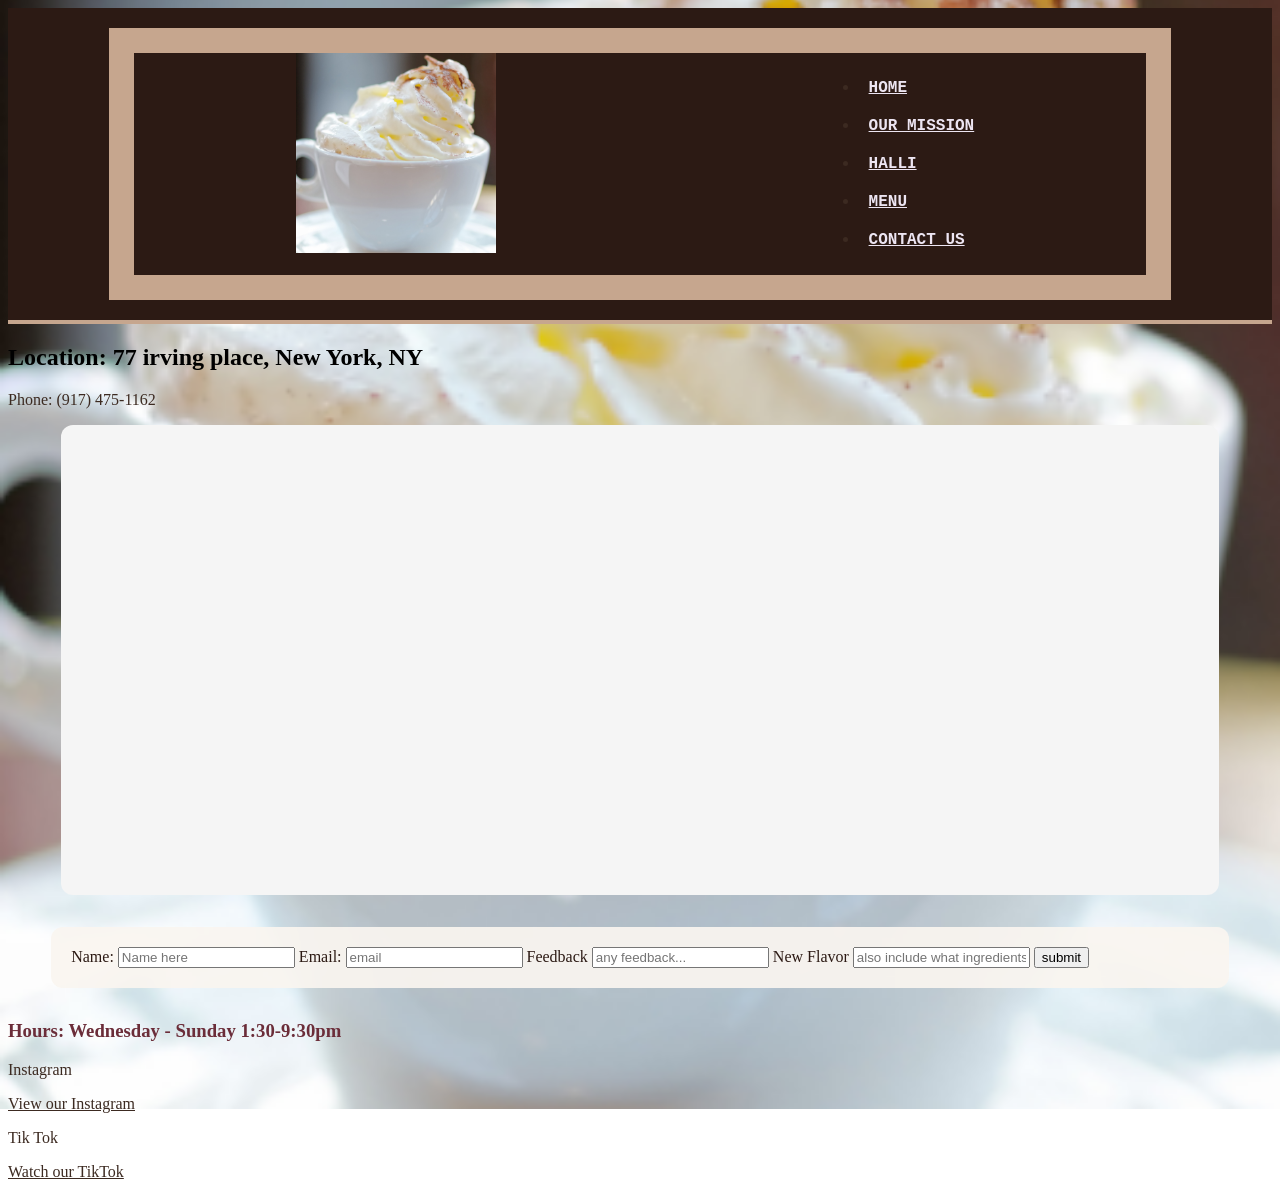
==== contact.html @ 7cd8ec9f "adding files for each page" ====
<!DOCTYPE html>
<html>
<head>

<title> Cafe Panna </title>
<meta charset="UTF-8"/>
<meta name="viewport" content="width=device-width, initial-scale=1.0"> 
<link rel="icon" type="image/png" href="images/CafePannaImage.png">

<link rel="stylesheet" href="CafePannaStyles.css"> 
</head>

<body>
<nav class="navbar">
    <div class="navbar-links">
        <img src="images/CafePannaImage.png" alt="Logo" style="height:200px; width:200px"> 
        <ul>
            <li><a href="index.html">HOME </a></li>
            <li><a href="mission.html">OUR MISSION </a></li>
            <li><a href="specials.html"> HALLI </a></li>
            <li><a href="menu.html"> MENU </a></li>
            <li><a href="contact.html"> CONTACT US </a></li>
        
        </ul>  
    </div>  
</nav> 

<div class="CONTACTUS" id="contact">
    <h2>Location: 77 irving place, New York, NY</h2>
    <p> Phone: (917) 475-1162 </p>

    <iframe 
        src="https://www.google.com/maps/embed?pb=!1m18!1m12!1m3!1d3022.956627581165!2d-73.9897455241416!3d40.73549213583802!2m3!1f0!2f0!3f0!3m2!1i1024!2i768!4f13.1!3m3!1m2!1s0x89c259648946766d%3A0x66f6f709d0f419d2!2sCaff%C3%A8%20Panna!5e0!3m2!1sen!2sus!4v1709940000000!5m2!1sen!2sus" 
        width="100%" height="450" style="border:0;" 
        allowfullscreen="" 
        loading="lazy" 
        referrerpolicy="no-referrer-when-downgrade">
    </iframe>

    <!-- feedback form-->
    <div class="form">
        <form>
            <label for="name">Name: </label>
            <input type="text" id="name" placeholder="Name here">
            <label for="email"> Email: </label>
            <input type="text" id="email" placeholder="email" required>
            <label for="feedback"> Feedback </label> 
            <input type="text" id="message" placeholder="any feedback...">
            <label for="new-flavor"> New Flavor</label>
            <input type="text" id="new-flavor" placeholder="also include what ingredients you want to see us use for this">
            <input type="submit" value="submit">
        </form>
    </div>
</div>

<script src="CafePannaJavaScript.js"></script>

<footer>
    <h3> Hours: Wednesday - Sunday 1:30-9:30pm </h3>
    <p>Instagram</p>
    <a href="https://www.instagram.com/cafepanna/"> View our Instagram</a>
    <p>Tik Tok</p>
    <a href="https://www.tiktok.com/@caffepanna"> Watch our TikTok</a> 
</footer>
</body>
---- CafePannaStyles.css ----
/* phones */
@media (max-width: 480px) {
    .navbar {
        padding: 10px; 
        display: flex;
        flex-direction: column;
    }

    .navbar-links{
        display: none;
        flex-direction: column;
        align-items: center;
        gap: 20px;
    }

    .navbar-links.open {
        display: flex;
    }

    .hamburger {
        display: flex;
    }

    .navbar-links li a{
        display: block;
        color: #EDE5F2; 
        padding: 10px;
        font-size: 20px;
    }

    .navbar-links li a:hover {
    color: #C4956A; /* Strawberry Red */
    text-decoration: underline;
    transition: 0.3s;
    }

    h1{
        font-size: 40px;
    }

    h2 {
        font-size: 35px;
    }

    p, li, a {
        font-size: 18px;
    }

    body {
        background-attachment: scroll;
    }
}

/* tablets */
@media (min-width: 481px) and (max-width: 768px) { 
    .navbar{
        padding: 15px;
    }

    .navbar-links{
        flex-direction: column;
        align-items: center; 
        gap: 15px;
        width: 100%; 
        padding: 20px;
    }

    .navbar-links li a{
        font-size: 30px;
    }

    h1{
        font-size: 40px;
    }

    h2 {
        font-size: 35px;
    }

    p, li, a {
        font-size: 25px;
    }
}
/* computers*/
@media (min-width: 769px) and (max-width: 1024px) {
    .navbar-links {
        flex-direction: row;
        justify-content: space-around;
    }

    h1{
        font-size: 60px;
        z-index: 2;
    }

    h2 {
        font-size: 40px;
        z-index: 2;
    }

    p, li, a {
        font-size: 25px;
        z-index: 2;
    }
}

body{
    background-image: url("images/CafePannaImage.png");
    background-size: cover;
    background-position: center;
    background-repeat: no-repeat;
    background-attachment: fixed;
    background-size: cover;
}

h3, h4 {
    color: #6B2D39;
}

p, li, a {
    color: #3C2A21;
}

.navbar{ /* nav bar background*/
    background-color: #2C1A14;
    padding: 20px 0;
    display: flex;
    flex-direction: row;
    justify-content: space-around;
    border-bottom: 4px solid #C6A68E;

}

.navbar-links{ /* link layout*/
    display: flex;
    flex-direction: row;
    justify-content: space-around;
    list-style: none;
    width: 80%;
    list-style: none;
    margin: 0;
    padding: 0;
    color: #F5EBDC;
    border: 25px solid #C6A68E;
}

.navbar-links li a{ /* actual links*/
    display: flex;
    flex-direction: row;
    font-weight: bold;
    font-family: 'Courier New';
    color: #EDE5F2; /* lavendar color*/
    padding: 10px;
}

.navbar-links li a:hover{
    color: #C4956A;
}

#hallis-specials h2{
    color: #6B2D39;
    margin-left: 5%;
    margin-right: 5%;
    width: 90%;
    border-bottom: 5px dashed #6B5075;
    padding-bottom: 10px;
}

figcaption {
    color: #6B5075; 
}

.featured-container {
    width: 100%;
    margin-bottom: 50px;
    overflow-x: auto;
    display: flex;
    white-space: nowrap;
    gap: 15px;
    padding: 20px;
    border-radius: 12px;
    background-color: rgba(250, 246, 240, 0.5);
}

.featured-container img {
    height: 300px;
    width: auto;
    flex-shrink: 0;
    border-radius: 10px;
}

.MISSION {
    margin-left: 10%;
    margin-right: 10%;
    width: 80%;
    background-color: gba(250, 246, 240, 0.92);
    padding: 12px;
}

.MENU {
    clear: both;
    display: block;
    border-radius: 12px;
    background-color: rgba(250, 246, 240, 0.9);
    border-radius: 12px;
    padding: 2rem;
    margin: 2rem auto;
    width: 90%;
}

.MENU table {
    margin-left: auto;
    margin-right: auto;
    text-align: center;
    width: 80%;
    border-collapse: collapse;
}

.MENU th, .MENU td {
    border: 1px solid #C6A68E;
    padding: 15px;
    color: #2C1A14;
}

.contact h2, .contact p {
    margin-left: 10%;
    margin-right: 10%;
    width: 80%;
    color: brown;
}

h1{
    background-color: #EDE5F2;
    color: #2C1A14;
    border: 5px solid #6B5075;
}

iframe {
    display: block;
    width: 90%;           /* stops it hitting the edges */
    margin: 0 auto; 
    background-color: whitesmoke;
    border-radius: 12px;
    padding: 10px;
    border: 3px solid #C6A68E;    
}

.form {
    display: flex;
    flex-direction: column;
    background-color: rgba(250, 246, 240, 0.92);
    color: #2C1A14;
    padding: 20px;
    border-radius: 12px;
    width: 90%;
    margin: 2rem auto; 
}
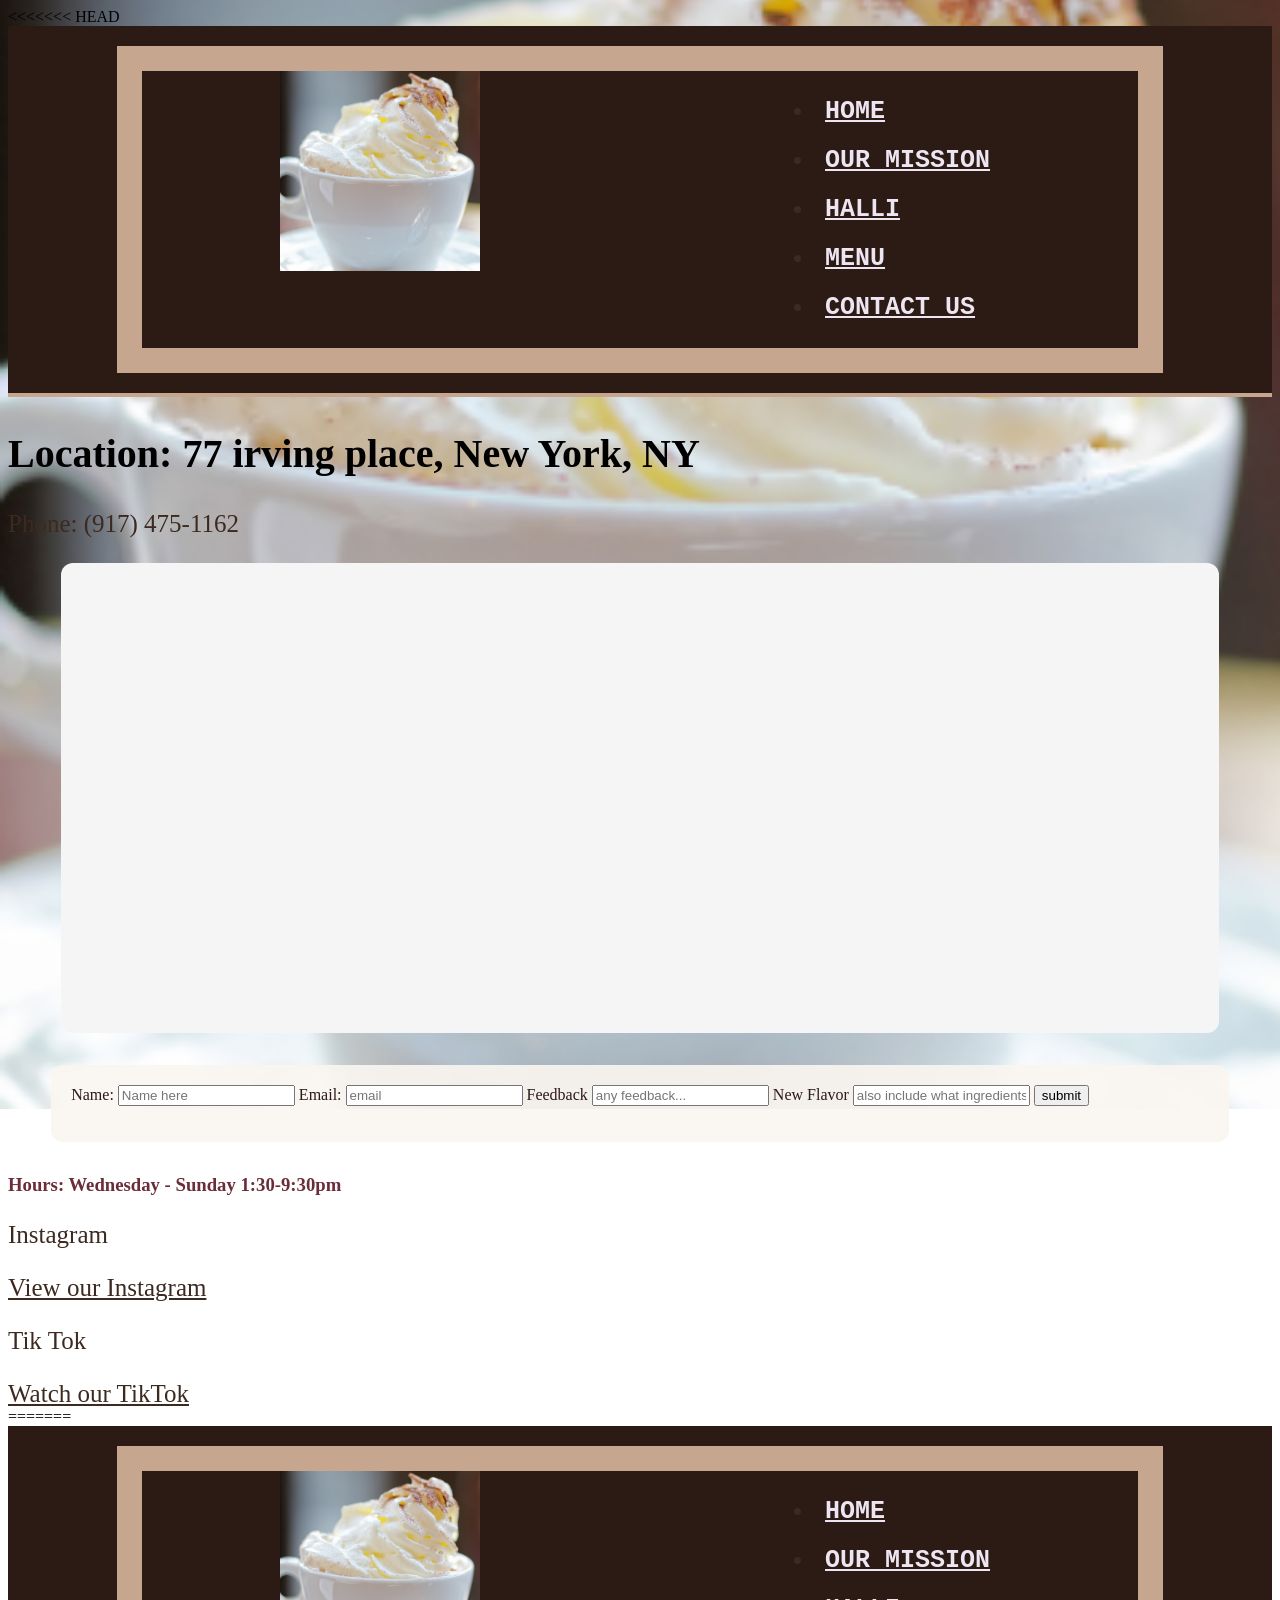
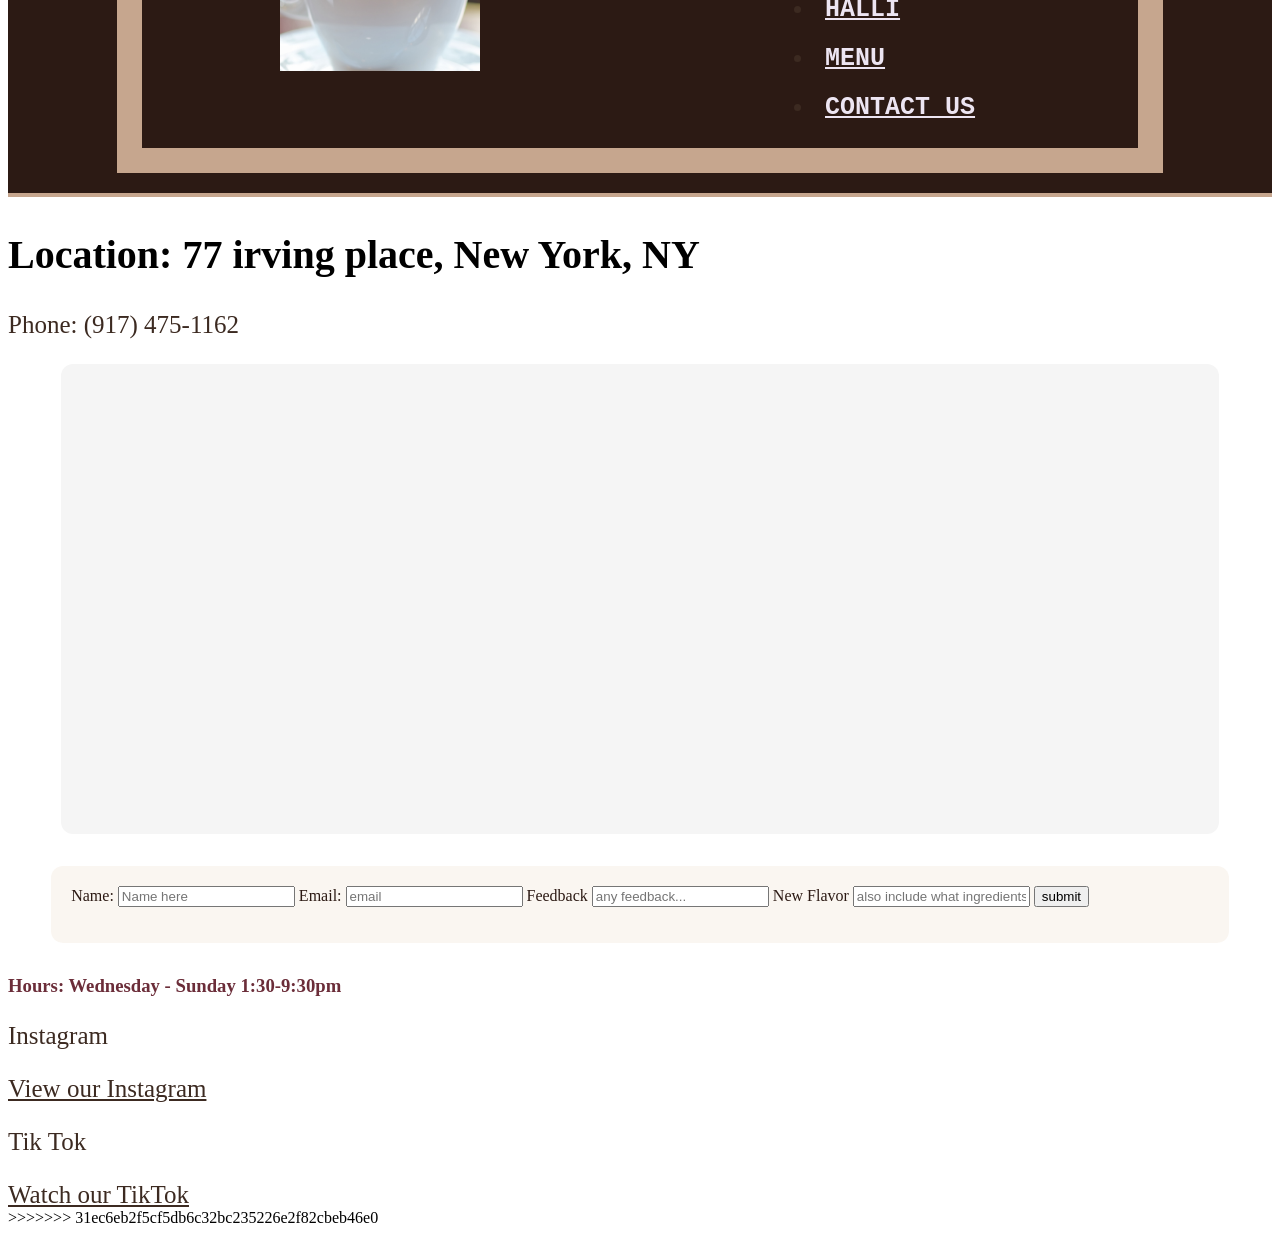
==== commit 352c285f: "resolve merge" ====
--- a/contact.html
+++ b/contact.html
@@ -1,3 +1,4 @@
+<<<<<<< HEAD
 <!DOCTYPE html>
 <html>
 <head>
@@ -62,4 +63,70 @@
     <p>Tik Tok</p>
     <a href="https://www.tiktok.com/@caffepanna"> Watch our TikTok</a> 
 </footer>
+=======
+<!DOCTYPE html>
+<html>
+<head>
+
+<title> Cafe Panna </title>
+<meta charset="UTF-8"/>
+<meta name="viewport" content="width=device-width, initial-scale=1.0"> 
+<link rel="icon" type="image/png" href="images/CafePannaImage.png">
+
+<link rel="stylesheet" href="CafePannaStyles.css"> 
+</head>
+
+<body>
+<nav class="navbar">
+    <div class="navbar-links">
+        <img src="images/CafePannaImage.png" alt="Logo" style="height:200px; width:200px"> 
+        <ul>
+            <li><a href="index.html">HOME </a></li>
+            <li><a href="mission.html">OUR MISSION </a></li>
+            <li><a href="specials.html"> HALLI </a></li>
+            <li><a href="menu.html"> MENU </a></li>
+            <li><a href="contact.html"> CONTACT US </a></li>
+        
+        </ul>  
+    </div>  
+</nav> 
+
+<div class="CONTACTUS" id="contact">
+    <h2>Location: 77 irving place, New York, NY</h2>
+    <p> Phone: (917) 475-1162 </p>
+
+    <iframe 
+        src="https://www.google.com/maps/embed?pb=!1m18!1m12!1m3!1d3022.956627581165!2d-73.9897455241416!3d40.73549213583802!2m3!1f0!2f0!3f0!3m2!1i1024!2i768!4f13.1!3m3!1m2!1s0x89c259648946766d%3A0x66f6f709d0f419d2!2sCaff%C3%A8%20Panna!5e0!3m2!1sen!2sus!4v1709940000000!5m2!1sen!2sus" 
+        width="100%" height="450" style="border:0;" 
+        allowfullscreen="" 
+        loading="lazy" 
+        referrerpolicy="no-referrer-when-downgrade">
+    </iframe>
+
+    <!-- feedback form-->
+    <div class="form">
+        <form>
+            <label for="name">Name: </label>
+            <input type="text" id="name" placeholder="Name here">
+            <label for="email"> Email: </label>
+            <input type="text" id="email" placeholder="email" required>
+            <label for="feedback"> Feedback </label> 
+            <input type="text" id="message" placeholder="any feedback...">
+            <label for="new-flavor"> New Flavor</label>
+            <input type="text" id="new-flavor" placeholder="also include what ingredients you want to see us use for this">
+            <input type="submit" value="submit">
+        </form>
+    </div>
+</div>
+
+<script src="CafePannaJavaScript.js"></script>
+
+<footer>
+    <h3> Hours: Wednesday - Sunday 1:30-9:30pm </h3>
+    <p>Instagram</p>
+    <a href="https://www.instagram.com/cafepanna/"> View our Instagram</a>
+    <p>Tik Tok</p>
+    <a href="https://www.tiktok.com/@caffepanna"> Watch our TikTok</a> 
+</footer>
+>>>>>>> 31ec6eb2f5cf5db6c32bc235226e2f82cbeb46e0
 </body>
--- a/CafePannaStyles.css
+++ b/CafePannaStyles.css
@@ -1,20 +1,46 @@
-/* phones */
 @media (max-width: 480px) {
     .navbar {
+        position: relative; 
         padding: 10px; 
         display: flex;
-        flex-direction: column;
+        flex-direction: row;
+        justify-content: space-between;
+        align-items: center;
+        height: auto;
+        width: 100%; 
+        padding: 10px 10px;
+        background-color: #331a00;     /* Matches your dark brown theme */
+        overflow: visible;
     }
 
     .navbar-links{
         display: none;
         flex-direction: column;
+        width: 100%;
         align-items: center;
-        gap: 20px;
-    }
-
+        gap: 0;
+        border: none;
+        margin: 0;
+        padding: 0;  
+    }
+
+    .navbar img {
+        height: 50px;
+        width: 50px; 
+    }
+    
     .navbar-links.open {
         display: flex;
+        flex-direction: column;
+        width: 100%;
+        align-items: center;
+        position: absolute;    /* drops down below navbar */
+        top: 100%; 
+        left: 0;
+        background-color: #2C1A14;
+        padding: 1rem 0;
+        z-index: 999;
+        border: none; 
     }
 
     .hamburger {
@@ -23,8 +49,12 @@
 
     .navbar-links li a{
         display: block;
+        width: 100%; 
         color: #EDE5F2; 
-        padding: 10px;
+        text-align: center;
+        text-decoration: none;
+        white-space: nowrap; 
+        padding: 15px 0;
         font-size: 20px;
     }
 
@@ -33,6 +63,42 @@
     text-decoration: underline;
     transition: 0.3s;
     }
+
+    #shopping-cart-selection {
+        width: 100%;
+        border-radius: 0;
+        padding: 1rem;
+        margin: 1rem 0;
+    }
+
+    .fancy-item {
+        display: flex;
+        flex-direction: column;  /* stack vertically instead of side by side */
+        align-items: flex-start;
+        gap: 8px;
+        padding: 10px;
+    }
+
+    .qty-controls {
+        width: 100%;
+        justify-content: flex-start;
+    }
+
+    .cart-footer {
+        flex-direction: column;
+        gap: 10px;
+    }
+
+    .total-row {
+        font-size: 18px;
+    }
+
+    #clear-cart-btn, .checkout-btn {
+        width: 100%;
+        padding: 12px;
+        font-size: 16px;
+    }
+
 
     h1{
         font-size: 40px;
@@ -63,12 +129,28 @@
         gap: 15px;
         width: 100%; 
         padding: 20px;
+        border: none; 
     }
 
     .navbar-links li a{
         font-size: 30px;
     }
 
+     #shopping-cart-selection {
+        width: 95%;
+        padding: 1.5rem;
+    }
+
+    .fancy-item {
+        flex-wrap: wrap;  /* wraps if too tight but stays horizontal if it fits */
+        gap: 10px;
+    }
+
+    #clear-cart-btn, .checkout-btn {
+        padding: 10px 20px;
+        font-size: 18px;
+    }
+
     h1{
         font-size: 40px;
     }
@@ -82,7 +164,7 @@
     }
 }
 /* computers*/
-@media (min-width: 769px) and (max-width: 1024px) {
+@media (min-width: 769px) {
     .navbar-links {
         flex-direction: row;
         justify-content: space-around;
@@ -123,30 +205,30 @@
 
 .navbar{ /* nav bar background*/
     background-color: #2C1A14;
-    padding: 20px 0;
-    display: flex;
-    flex-direction: row;
+    padding: 20px 10px;
+    display: flex;
     justify-content: space-around;
+    align-items: center;
+    width: 100%;
+    box-sizing: border-box;
     border-bottom: 4px solid #C6A68E;
-
 }
 
 .navbar-links{ /* link layout*/
-    display: flex;
-    flex-direction: row;
+    display: flex; 
     justify-content: space-around;
     list-style: none;
     width: 80%;
     list-style: none;
     margin: 0;
     padding: 0;
+    gap: 20px; 
     color: #F5EBDC;
     border: 25px solid #C6A68E;
 }
 
 .navbar-links li a{ /* actual links*/
-    display: flex;
-    flex-direction: row;
+    display: block; 
     font-weight: bold;
     font-family: 'Courier New';
     color: #EDE5F2; /* lavendar color*/
@@ -222,10 +304,96 @@
     color: #2C1A14;
 }
 
+.menu-img {
+    width: 60px;
+    height: 60px;
+    border-radius: 8px;
+    object-fit: cover;
+    border: 2px solid #C6A68E;
+}
+
+.qty-contols {
+    display: flex;
+    align-items: center;
+    gap: 20px;
+}
+
+.add-to-cart, .minus {
+    width: 30px; 
+    height: 30px;
+    border-radius: 50%;
+    border: 2px solid #6B2D39;
+    background-color: #F5EBDC;
+    color: #6B2D39;
+    font-weight: bold;
+    cursor: pointer;
+    transition: 0.2s;
+}
+
+.add-to-cart:hover{
+    background-color: #6B2D39;
+    color: white; 
+}
+
+.minus:hover {
+   background-color: #C4956A; /* Strawberry/Caramel color */
+    color: white; 
+}
+
+.qty-display {
+   background-color: #6B2D39;
+   color: white;
+    font-family: 'Courier New', Courier, monospace;
+    font-weight: bold;
+    min-width: 20px;
+    text-align: center; 
+}
+
+#shopping-cart-selection {
+    background-color: rgba(250, 246, 240, 0.92);
+    border-radius: 12px;
+    padding: 2rem;
+    margin: 2rem auto;
+    width: 90%;
+}
+
+.fancy-item {
+    background-color: rgba(255, 255, 255, 0.7);
+    border: 1px solid #C6A68E;
+    border-radius: 8px;
+    padding: 10px;
+    margin-bottom: 10px;
+    list-style: none;
+    display: flex;
+    align-items: center;
+    justify-content: space-between;
+    gap: 10px;
+}
+
+.cart-footer {
+    display: flex;
+    justify-content: space-between;
+    align-items: center;
+    margin-top: 1rem;
+    gap: 10px;
+    flex-wrap: wrap; 
+}
+
+.total-row {
+    display: flex;
+    justify-content: space-between;
+    font-weight: bold;
+    padding: 10px 0;
+    border-top: 1px solid #C6A68E;
+    margin-bottom: 10px;
+    width: 100%;
+}
+
+
 .contact h2, .contact p {
-    margin-left: 10%;
-    margin-right: 10%;
-    width: 80%;
+    margin-left: 5%;
+    margin-right: 5%;
+    width: 90%;
     color: brown;
 }
 
@@ -254,4 +422,28 @@
     border-radius: 12px;
     width: 90%;
     margin: 2rem auto; 
-}+}
+
+.add-to-cart {
+    background: none;
+    border: none;
+    padding: 0;
+    cursor: pointer;
+    margin-left: 10px;
+    transition: transform 0.2s ease;
+}
+
+.add-to-cart:hover .menu-img {
+    border-color: #6B2D39;
+}
+
+.flavor-cell {
+    display: flex;
+    align-items: center;
+    justify-content: space-between;
+    padding: 5px 0;
+}
+<<<<<<< HEAD
+
+=======
+>>>>>>> 31ec6eb2f5cf5db6c32bc235226e2f82cbeb46e0
--- a/CafePannaStyles.css
+++ b/CafePannaStyles.css
@@ -1,20 +1,46 @@
-/* phones */
 @media (max-width: 480px) {
     .navbar {
+        position: relative; 
         padding: 10px; 
         display: flex;
-        flex-direction: column;
+        flex-direction: row;
+        justify-content: space-between;
+        align-items: center;
+        height: auto;
+        width: 100%; 
+        padding: 10px 10px;
+        background-color: #331a00;     /* Matches your dark brown theme */
+        overflow: visible;
     }
 
     .navbar-links{
         display: none;
         flex-direction: column;
+        width: 100%;
         align-items: center;
-        gap: 20px;
-    }
-
+        gap: 0;
+        border: none;
+        margin: 0;
+        padding: 0;  
+    }
+
+    .navbar img {
+        height: 50px;
+        width: 50px; 
+    }
+    
     .navbar-links.open {
         display: flex;
+        flex-direction: column;
+        width: 100%;
+        align-items: center;
+        position: absolute;    /* drops down below navbar */
+        top: 100%; 
+        left: 0;
+        background-color: #2C1A14;
+        padding: 1rem 0;
+        z-index: 999;
+        border: none; 
     }
 
     .hamburger {
@@ -23,8 +49,12 @@
 
     .navbar-links li a{
         display: block;
+        width: 100%; 
         color: #EDE5F2; 
-        padding: 10px;
+        text-align: center;
+        text-decoration: none;
+        white-space: nowrap; 
+        padding: 15px 0;
         font-size: 20px;
     }
 
@@ -33,6 +63,42 @@
     text-decoration: underline;
     transition: 0.3s;
     }
+
+    #shopping-cart-selection {
+        width: 100%;
+        border-radius: 0;
+        padding: 1rem;
+        margin: 1rem 0;
+    }
+
+    .fancy-item {
+        display: flex;
+        flex-direction: column;  /* stack vertically instead of side by side */
+        align-items: flex-start;
+        gap: 8px;
+        padding: 10px;
+    }
+
+    .qty-controls {
+        width: 100%;
+        justify-content: flex-start;
+    }
+
+    .cart-footer {
+        flex-direction: column;
+        gap: 10px;
+    }
+
+    .total-row {
+        font-size: 18px;
+    }
+
+    #clear-cart-btn, .checkout-btn {
+        width: 100%;
+        padding: 12px;
+        font-size: 16px;
+    }
+
 
     h1{
         font-size: 40px;
@@ -63,12 +129,28 @@
         gap: 15px;
         width: 100%; 
         padding: 20px;
+        border: none; 
     }
 
     .navbar-links li a{
         font-size: 30px;
     }
 
+     #shopping-cart-selection {
+        width: 95%;
+        padding: 1.5rem;
+    }
+
+    .fancy-item {
+        flex-wrap: wrap;  /* wraps if too tight but stays horizontal if it fits */
+        gap: 10px;
+    }
+
+    #clear-cart-btn, .checkout-btn {
+        padding: 10px 20px;
+        font-size: 18px;
+    }
+
     h1{
         font-size: 40px;
     }
@@ -82,7 +164,7 @@
     }
 }
 /* computers*/
-@media (min-width: 769px) and (max-width: 1024px) {
+@media (min-width: 769px) {
     .navbar-links {
         flex-direction: row;
         justify-content: space-around;
@@ -123,30 +205,30 @@
 
 .navbar{ /* nav bar background*/
     background-color: #2C1A14;
-    padding: 20px 0;
-    display: flex;
-    flex-direction: row;
+    padding: 20px 10px;
+    display: flex;
     justify-content: space-around;
+    align-items: center;
+    width: 100%;
+    box-sizing: border-box;
     border-bottom: 4px solid #C6A68E;
-
 }
 
 .navbar-links{ /* link layout*/
-    display: flex;
-    flex-direction: row;
+    display: flex; 
     justify-content: space-around;
     list-style: none;
     width: 80%;
     list-style: none;
     margin: 0;
     padding: 0;
+    gap: 20px; 
     color: #F5EBDC;
     border: 25px solid #C6A68E;
 }
 
 .navbar-links li a{ /* actual links*/
-    display: flex;
-    flex-direction: row;
+    display: block; 
     font-weight: bold;
     font-family: 'Courier New';
     color: #EDE5F2; /* lavendar color*/
@@ -222,10 +304,96 @@
     color: #2C1A14;
 }
 
+.menu-img {
+    width: 60px;
+    height: 60px;
+    border-radius: 8px;
+    object-fit: cover;
+    border: 2px solid #C6A68E;
+}
+
+.qty-contols {
+    display: flex;
+    align-items: center;
+    gap: 20px;
+}
+
+.add-to-cart, .minus {
+    width: 30px; 
+    height: 30px;
+    border-radius: 50%;
+    border: 2px solid #6B2D39;
+    background-color: #F5EBDC;
+    color: #6B2D39;
+    font-weight: bold;
+    cursor: pointer;
+    transition: 0.2s;
+}
+
+.add-to-cart:hover{
+    background-color: #6B2D39;
+    color: white; 
+}
+
+.minus:hover {
+   background-color: #C4956A; /* Strawberry/Caramel color */
+    color: white; 
+}
+
+.qty-display {
+   background-color: #6B2D39;
+   color: white;
+    font-family: 'Courier New', Courier, monospace;
+    font-weight: bold;
+    min-width: 20px;
+    text-align: center; 
+}
+
+#shopping-cart-selection {
+    background-color: rgba(250, 246, 240, 0.92);
+    border-radius: 12px;
+    padding: 2rem;
+    margin: 2rem auto;
+    width: 90%;
+}
+
+.fancy-item {
+    background-color: rgba(255, 255, 255, 0.7);
+    border: 1px solid #C6A68E;
+    border-radius: 8px;
+    padding: 10px;
+    margin-bottom: 10px;
+    list-style: none;
+    display: flex;
+    align-items: center;
+    justify-content: space-between;
+    gap: 10px;
+}
+
+.cart-footer {
+    display: flex;
+    justify-content: space-between;
+    align-items: center;
+    margin-top: 1rem;
+    gap: 10px;
+    flex-wrap: wrap; 
+}
+
+.total-row {
+    display: flex;
+    justify-content: space-between;
+    font-weight: bold;
+    padding: 10px 0;
+    border-top: 1px solid #C6A68E;
+    margin-bottom: 10px;
+    width: 100%;
+}
+
+
 .contact h2, .contact p {
-    margin-left: 10%;
-    margin-right: 10%;
-    width: 80%;
+    margin-left: 5%;
+    margin-right: 5%;
+    width: 90%;
     color: brown;
 }
 
@@ -254,4 +422,28 @@
     border-radius: 12px;
     width: 90%;
     margin: 2rem auto; 
-}+}
+
+.add-to-cart {
+    background: none;
+    border: none;
+    padding: 0;
+    cursor: pointer;
+    margin-left: 10px;
+    transition: transform 0.2s ease;
+}
+
+.add-to-cart:hover .menu-img {
+    border-color: #6B2D39;
+}
+
+.flavor-cell {
+    display: flex;
+    align-items: center;
+    justify-content: space-between;
+    padding: 5px 0;
+}
+<<<<<<< HEAD
+
+=======
+>>>>>>> 31ec6eb2f5cf5db6c32bc235226e2f82cbeb46e0
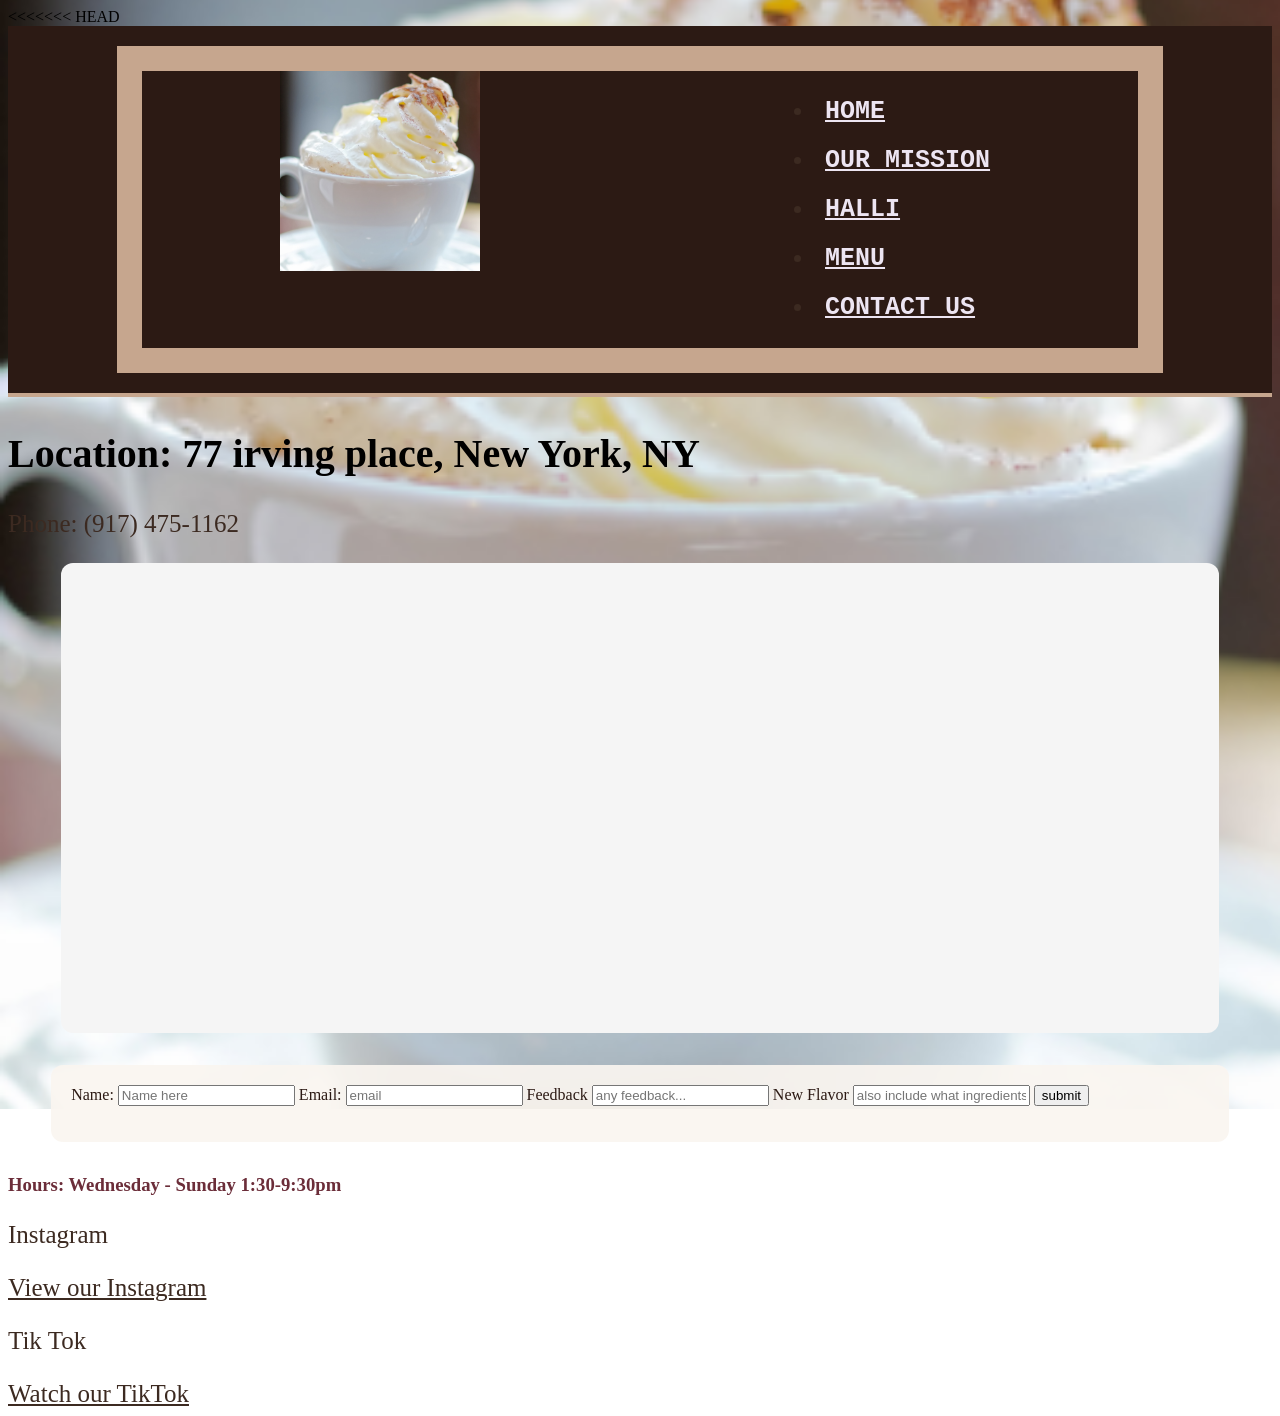
==== commit 32631073: "resolve merge conflicts and update" ====
--- a/contact.html
+++ b/contact.html
@@ -62,71 +62,4 @@
     <a href="https://www.instagram.com/cafepanna/"> View our Instagram</a>
     <p>Tik Tok</p>
     <a href="https://www.tiktok.com/@caffepanna"> Watch our TikTok</a> 
-</footer>
-=======
-<!DOCTYPE html>
-<html>
-<head>
-
-<title> Cafe Panna </title>
-<meta charset="UTF-8"/>
-<meta name="viewport" content="width=device-width, initial-scale=1.0"> 
-<link rel="icon" type="image/png" href="images/CafePannaImage.png">
-
-<link rel="stylesheet" href="CafePannaStyles.css"> 
-</head>
-
-<body>
-<nav class="navbar">
-    <div class="navbar-links">
-        <img src="images/CafePannaImage.png" alt="Logo" style="height:200px; width:200px"> 
-        <ul>
-            <li><a href="index.html">HOME </a></li>
-            <li><a href="mission.html">OUR MISSION </a></li>
-            <li><a href="specials.html"> HALLI </a></li>
-            <li><a href="menu.html"> MENU </a></li>
-            <li><a href="contact.html"> CONTACT US </a></li>
-        
-        </ul>  
-    </div>  
-</nav> 
-
-<div class="CONTACTUS" id="contact">
-    <h2>Location: 77 irving place, New York, NY</h2>
-    <p> Phone: (917) 475-1162 </p>
-
-    <iframe 
-        src="https://www.google.com/maps/embed?pb=!1m18!1m12!1m3!1d3022.956627581165!2d-73.9897455241416!3d40.73549213583802!2m3!1f0!2f0!3f0!3m2!1i1024!2i768!4f13.1!3m3!1m2!1s0x89c259648946766d%3A0x66f6f709d0f419d2!2sCaff%C3%A8%20Panna!5e0!3m2!1sen!2sus!4v1709940000000!5m2!1sen!2sus" 
-        width="100%" height="450" style="border:0;" 
-        allowfullscreen="" 
-        loading="lazy" 
-        referrerpolicy="no-referrer-when-downgrade">
-    </iframe>
-
-    <!-- feedback form-->
-    <div class="form">
-        <form>
-            <label for="name">Name: </label>
-            <input type="text" id="name" placeholder="Name here">
-            <label for="email"> Email: </label>
-            <input type="text" id="email" placeholder="email" required>
-            <label for="feedback"> Feedback </label> 
-            <input type="text" id="message" placeholder="any feedback...">
-            <label for="new-flavor"> New Flavor</label>
-            <input type="text" id="new-flavor" placeholder="also include what ingredients you want to see us use for this">
-            <input type="submit" value="submit">
-        </form>
-    </div>
-</div>
-
-<script src="CafePannaJavaScript.js"></script>
-
-<footer>
-    <h3> Hours: Wednesday - Sunday 1:30-9:30pm </h3>
-    <p>Instagram</p>
-    <a href="https://www.instagram.com/cafepanna/"> View our Instagram</a>
-    <p>Tik Tok</p>
-    <a href="https://www.tiktok.com/@caffepanna"> Watch our TikTok</a> 
-</footer>
->>>>>>> 31ec6eb2f5cf5db6c32bc235226e2f82cbeb46e0
-</body>+</footer>
--- a/CafePannaStyles.css
+++ b/CafePannaStyles.css
@@ -442,8 +442,4 @@
     align-items: center;
     justify-content: space-between;
     padding: 5px 0;
-}
-<<<<<<< HEAD
-
-=======
->>>>>>> 31ec6eb2f5cf5db6c32bc235226e2f82cbeb46e0
+}
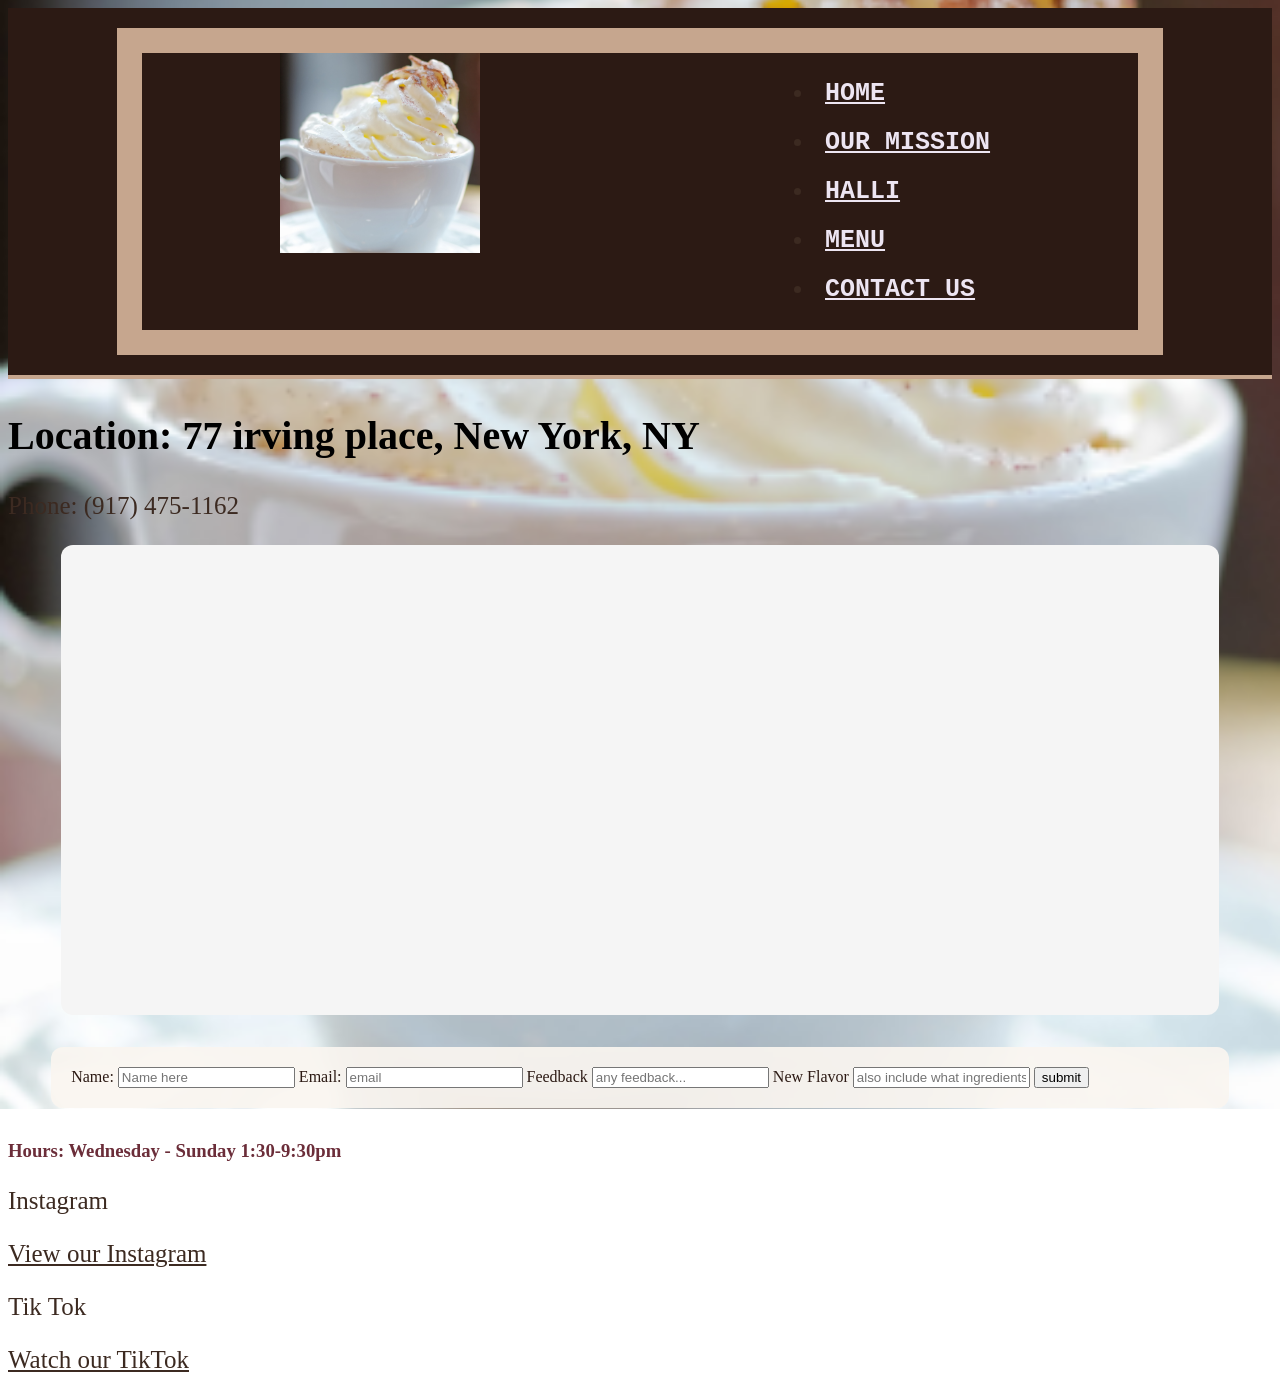
==== commit 60008b3a: "fixed head error" ====
--- a/contact.html
+++ b/contact.html
@@ -1,4 +1,3 @@
-<<<<<<< HEAD
 <!DOCTYPE html>
 <html>
 <head>
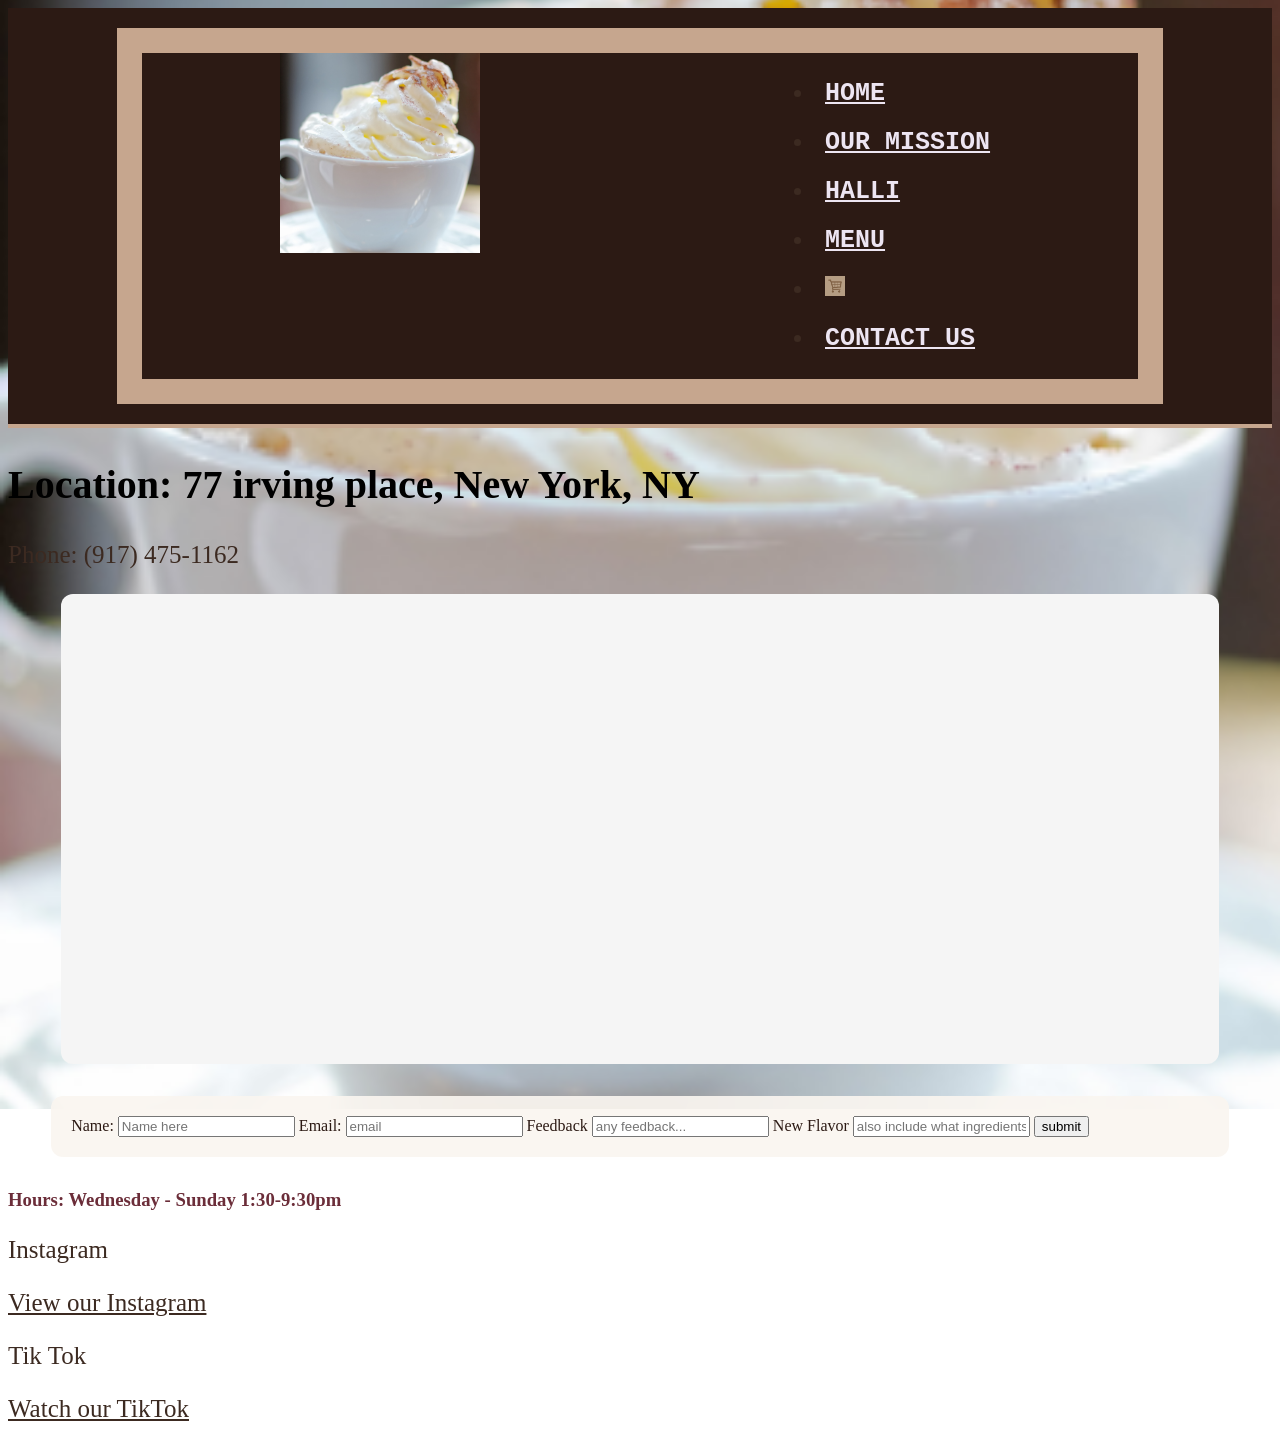
==== commit 93b321ed: "update heading" ====
--- a/contact.html
+++ b/contact.html
@@ -19,6 +19,7 @@
             <li><a href="mission.html">OUR MISSION </a></li>
             <li><a href="specials.html"> HALLI </a></li>
             <li><a href="menu.html"> MENU </a></li>
+            <li><a href="menu.html"><img src= "./images/shopping_cart.jpg" alt="shopping cart" class="shopping_icon" height="20px" width="20px"></a></li>
             <li><a href="contact.html"> CONTACT US </a></li>
         
         </ul>  
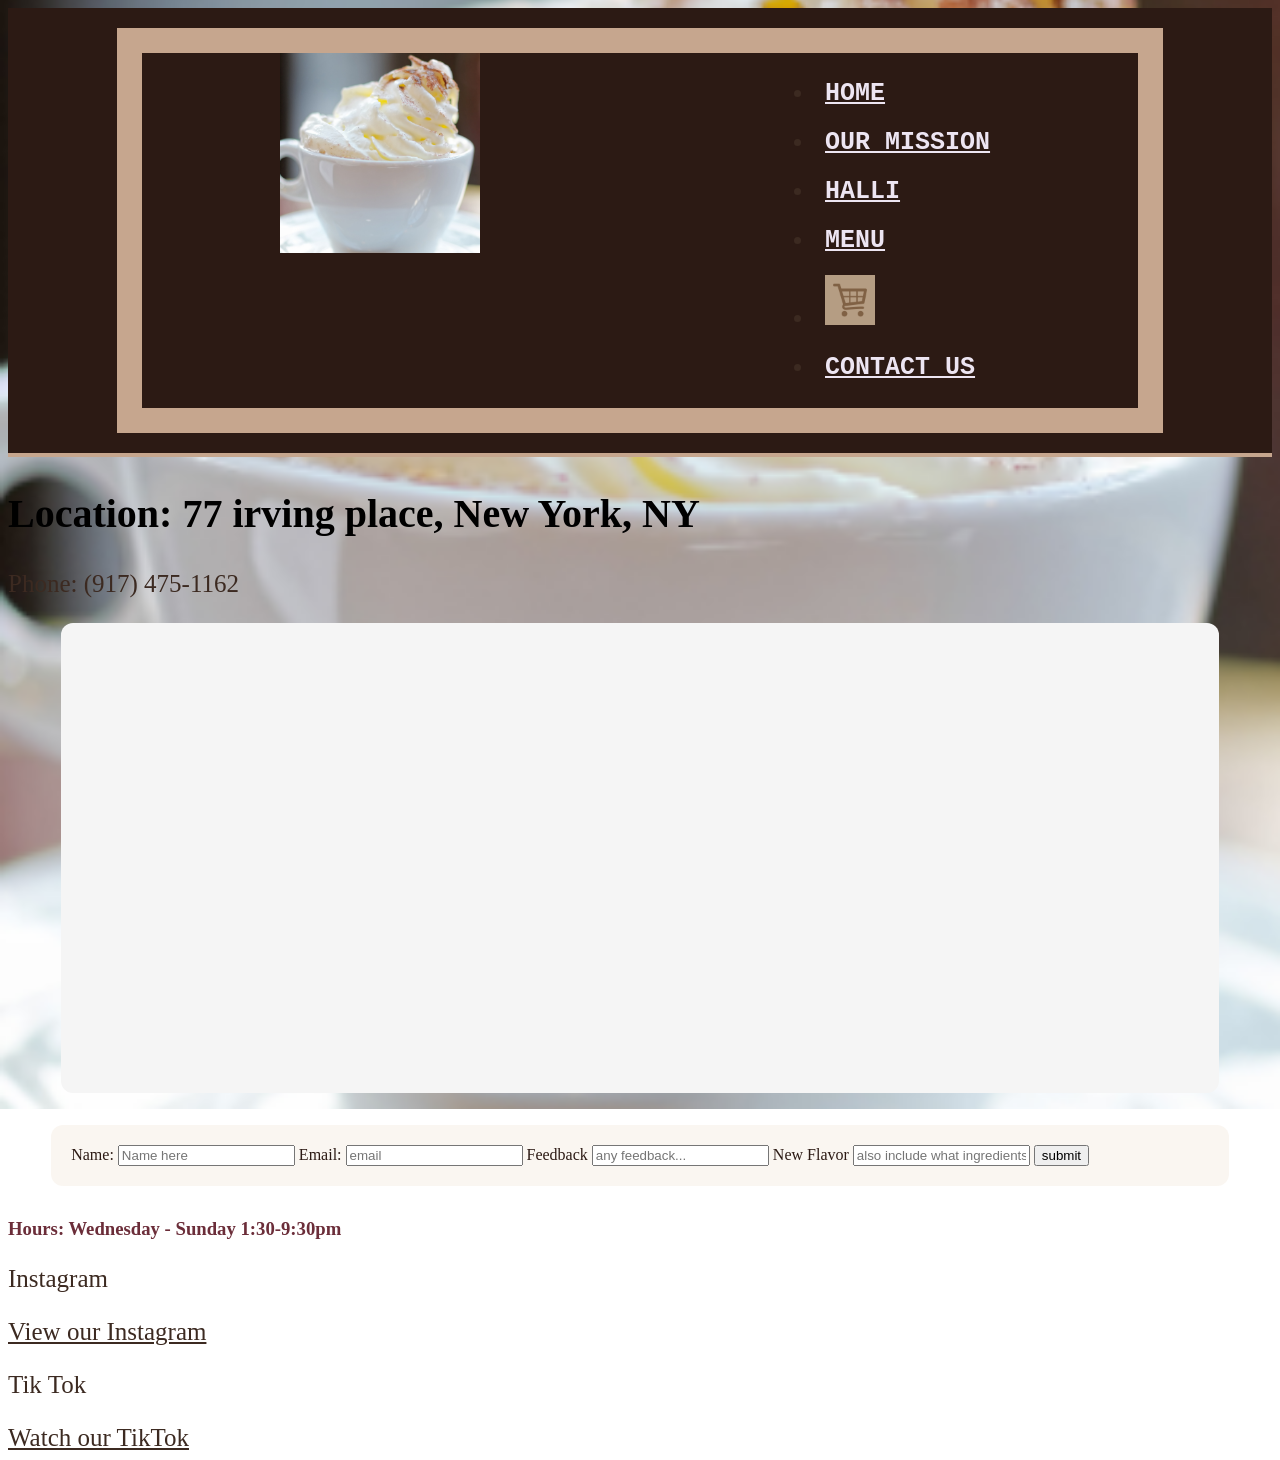
==== commit eb5295d8: "better shopping logo" ====
--- a/contact.html
+++ b/contact.html
@@ -19,7 +19,7 @@
             <li><a href="mission.html">OUR MISSION </a></li>
             <li><a href="specials.html"> HALLI </a></li>
             <li><a href="menu.html"> MENU </a></li>
-            <li><a href="menu.html"><img src= "./images/shopping_cart.jpg" alt="shopping cart" class="shopping_icon" height="20px" width="20px"></a></li>
+            <li><a href="menu.html"><img src= "./images/shopping_cart.jpg" alt="shopping cart" class="shopping_icon" height="50px" width="50px"></a></li>
             <li><a href="contact.html"> CONTACT US </a></li>
         
         </ul>  
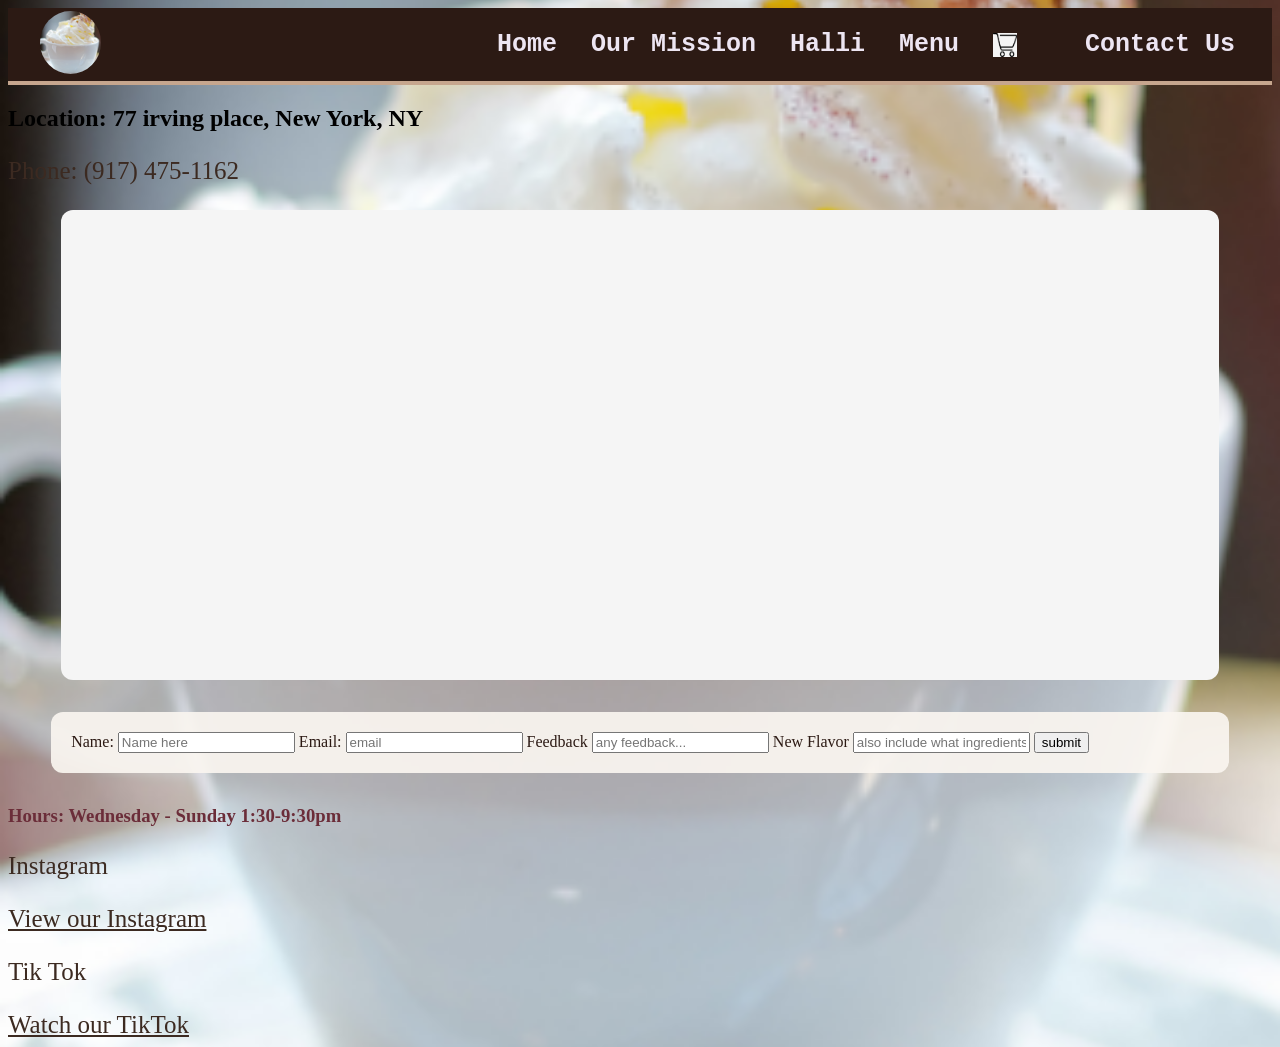
==== commit b12c5884: "updated main and menu pages" ====
--- a/contact.html
+++ b/contact.html
@@ -12,19 +12,23 @@
 
 <body>
 <nav class="navbar">
-    <div class="navbar-links">
-        <img src="images/CafePannaImage.png" alt="Logo" style="height:200px; width:200px"> 
-        <ul>
-            <li><a href="index.html">HOME </a></li>
-            <li><a href="mission.html">OUR MISSION </a></li>
-            <li><a href="specials.html"> HALLI </a></li>
-            <li><a href="menu.html"> MENU </a></li>
-            <li><a href="menu.html"><img src= "./images/shopping_cart.jpg" alt="shopping cart" class="shopping_icon" height="50px" width="50px"></a></li>
-            <li><a href="contact.html"> CONTACT US </a></li>
-        
-        </ul>  
-    </div>  
-</nav> 
+    <div class="nav-logo">
+        <img src="images/CafePannaImage.png" alt="Logo">
+    </div>
+    <ul class="navbar-links">
+        <li><a href="index.html">Home</a></li>
+        <li><a href="mission.html">Our Mission</a></li>
+        <li><a href="specials.html">Halli</a></li>
+        <li><a href="menu.html">Menu</a></li>
+        <li><a href="menu.html"><img src="./images/shopping_cart.png" alt="cart" class="shopping_icon"></li>
+        <li><a href="contact.html">Contact Us</a></li>
+    </ul>
+    <button class="hamburger" id="hamburger">
+        <span class="bar"></span>
+        <span class="bar"></span>
+        <span class="bar"></span>
+    </button>
+</nav>
 
 <div class="CONTACTUS" id="contact">
     <h2>Location: 77 irving place, New York, NY</h2>
--- a/CafePannaStyles.css
+++ b/CafePannaStyles.css
@@ -1,198 +1,12 @@
-@media (max-width: 480px) {
-    .navbar {
-        position: relative; 
-        padding: 10px; 
-        display: flex;
-        flex-direction: row;
-        justify-content: space-between;
-        align-items: center;
-        height: auto;
-        width: 100%; 
-        padding: 10px 10px;
-        background-color: #331a00;     /* Matches your dark brown theme */
-        overflow: visible;
-    }
-
-    .navbar-links{
-        display: none;
-        flex-direction: column;
-        width: 100%;
-        align-items: center;
-        gap: 0;
-        border: none;
-        margin: 0;
-        padding: 0;  
-    }
-
-    .navbar img {
-        height: 50px;
-        width: 50px; 
-    }
-    
-    .navbar-links.open {
-        display: flex;
-        flex-direction: column;
-        width: 100%;
-        align-items: center;
-        position: absolute;    /* drops down below navbar */
-        top: 100%; 
-        left: 0;
-        background-color: #2C1A14;
-        padding: 1rem 0;
-        z-index: 999;
-        border: none; 
-    }
-
-    .hamburger {
-        display: flex;
-    }
-
-    .navbar-links li a{
-        display: block;
-        width: 100%; 
-        color: #EDE5F2; 
-        text-align: center;
-        text-decoration: none;
-        white-space: nowrap; 
-        padding: 15px 0;
-        font-size: 20px;
-    }
-
-    .navbar-links li a:hover {
-    color: #C4956A; /* Strawberry Red */
-    text-decoration: underline;
-    transition: 0.3s;
-    }
-
-    #shopping-cart-selection {
-        width: 100%;
-        border-radius: 0;
-        padding: 1rem;
-        margin: 1rem 0;
-    }
-
-    .fancy-item {
-        display: flex;
-        flex-direction: column;  /* stack vertically instead of side by side */
-        align-items: flex-start;
-        gap: 8px;
-        padding: 10px;
-    }
-
-    .qty-controls {
-        width: 100%;
-        justify-content: flex-start;
-    }
-
-    .cart-footer {
-        flex-direction: column;
-        gap: 10px;
-    }
-
-    .total-row {
-        font-size: 18px;
-    }
-
-    #clear-cart-btn, .checkout-btn {
-        width: 100%;
-        padding: 12px;
-        font-size: 16px;
-    }
-
-
-    h1{
-        font-size: 40px;
-    }
-
-    h2 {
-        font-size: 35px;
-    }
-
-    p, li, a {
-        font-size: 18px;
-    }
-
-    body {
-        background-attachment: scroll;
-    }
-}
-
-/* tablets */
-@media (min-width: 481px) and (max-width: 768px) { 
-    .navbar{
-        padding: 15px;
-    }
-
-    .navbar-links{
-        flex-direction: column;
-        align-items: center; 
-        gap: 15px;
-        width: 100%; 
-        padding: 20px;
-        border: none; 
-    }
-
-    .navbar-links li a{
-        font-size: 30px;
-    }
-
-     #shopping-cart-selection {
-        width: 95%;
-        padding: 1.5rem;
-    }
-
-    .fancy-item {
-        flex-wrap: wrap;  /* wraps if too tight but stays horizontal if it fits */
-        gap: 10px;
-    }
-
-    #clear-cart-btn, .checkout-btn {
-        padding: 10px 20px;
-        font-size: 18px;
-    }
-
-    h1{
-        font-size: 40px;
-    }
-
-    h2 {
-        font-size: 35px;
-    }
-
-    p, li, a {
-        font-size: 25px;
-    }
-}
-/* computers*/
-@media (min-width: 769px) {
-    .navbar-links {
-        flex-direction: row;
-        justify-content: space-around;
-    }
-
-    h1{
-        font-size: 60px;
-        z-index: 2;
-    }
-
-    h2 {
-        font-size: 40px;
-        z-index: 2;
-    }
-
-    p, li, a {
-        font-size: 25px;
-        z-index: 2;
-    }
-}
-
 body{
     background-image: url("images/CafePannaImage.png");
+    overflow-x: hidden;
     background-size: cover;
     background-position: center;
     background-repeat: no-repeat;
     background-attachment: fixed;
     background-size: cover;
+    
 }
 
 h3, h4 {
@@ -200,45 +14,106 @@
 }
 
 p, li, a {
+    font-size: 25px;
+    z-index: 2;
     color: #3C2A21;
 }
 
-.navbar{ /* nav bar background*/
+.navbar {
     background-color: #2C1A14;
-    padding: 20px 10px;
-    display: flex;
-    justify-content: space-around;
-    align-items: center;
+    padding: 0 2rem;
+    display: flex;
+    flex-direction: row;        /* logo and links side by side */
+    align-items: center;
+    justify-content: space-between;
+    overflow: visible; 
     width: 100%;
+    height: auto;
+    min-height: 60px;
+    border-bottom: 4px solid #C6A68E;
     box-sizing: border-box;
-    border-bottom: 4px solid #C6A68E;
-}
-
-.navbar-links{ /* link layout*/
-    display: flex; 
-    justify-content: space-around;
+}
+
+.nav-logo img {
+    height: 8%;
+    margin-top: 1%;
+    margin-bottom: 1%;
+    width: 20%;
+    border-radius: 50%;
+}
+
+.navbar-links {
+    display: flex;
+    flex-direction: row;        /* links horizontal */
     list-style: none;
-    width: 80%;
-    list-style: none;
+    gap: 1.5rem;
     margin: 0;
     padding: 0;
-    gap: 20px; 
-    color: #F5EBDC;
-    border: 25px solid #C6A68E;
-}
-
-.navbar-links li a{ /* actual links*/
+}
+
+.navbar-links li a {
+    color: #EDE5F2;
+    font-family: 'Courier New';
+    font-weight: bold;
+    text-decoration: none;
+    padding: 5px;
+}
+
+.navbar-links li a:hover {
+    color: #C4956A;
+}
+
+.shopping_icon {
+    height: 24px;
+    width: 24px;
+    vertical-align: middle;
+    background-color: whitesmoke;
+}
+
+/*main page*/
+.reviews {
+    background-color: rgba(250, 246, 240, 0.92);
+    border-radius: 12px;
+    padding: 2rem;
+    margin: 2rem auto;
+    width: 90%; 
+}
+
+.reviews-container {
+    display: flex;
+    flex-direction: row;
+    gap: 1.5rem;
+    flex-wrap: wrap; 
+    justify-content: center;
+}
+
+.review {
+    background-color: rgba(237, 229, 242, 0.8);  /* lavender mist */
+    border: 1px solid #C6A68E;
+    border-radius: 12px;
+    padding: 1.5rem;
+    flex: 1;
+    min-width: 200px;   /* prevents cards getting too narrow */
+    max-width: 300px;
+}
+
+.reviewer {
     display: block; 
-    font-weight: bold;
-    font-family: 'Courier New';
-    color: #EDE5F2; /* lavendar color*/
-    padding: 10px;
-}
-
-.navbar-links li a:hover{
-    color: #C4956A;
-}
-
+    margin-top: 0.75rem;
+    font-size: 0.85rem;
+    color: #6B5075;
+    font-style: italic;
+}
+
+.stars {
+    display: block;
+    color: #C4956A;     /* caramel for stars */
+    margin-top: 0.25rem;
+    font-size: 1rem;
+}
+
+
+/*Halli page */
 #hallis-specials h2{
     color: #6B2D39;
     margin-left: 5%;
@@ -279,7 +154,11 @@
     padding: 12px;
 }
 
-.MENU {
+/* Menu page */
+#MENU {
+    width: 90%;
+    overflow-x: hidden;
+    box-sizing: border-box;
     clear: both;
     display: block;
     border-radius: 12px;
@@ -287,21 +166,55 @@
     border-radius: 12px;
     padding: 2rem;
     margin: 2rem auto;
+}
+
+.menu-table {
+    text-align: center;
     width: 90%;
-}
-
-.MENU table {
-    margin-left: auto;
-    margin-right: auto;
-    text-align: center;
-    width: 80%;
+    margin: 0 auto;
+    margin-bottom: 2rem;
+    border-radius: 12px;
+    padding: 1.5rem; 
+    background-color: rgba(250, 246, 240, 0.9);
     border-collapse: collapse;
-}
-
-.MENU th, .MENU td {
+    table-layout: fixed;
+}
+
+.menu-table table {
+    width: 100%;
+    margin: 0 auto;
+    border-collapse: collapse;
+    table-layout: fixed;
+    border: 2px solid brown;
+ 
+}
+
+.MENU th{
     border: 1px solid #C6A68E;
     padding: 15px;
     color: #2C1A14;
+}
+
+.MENU td {
+    border: 1px solid #C6A68E;
+    padding: 15px;
+    color: #2C1A14; 
+    overflow: hidden;
+    max-width: 0;
+}
+
+.menu-items{
+    display: flex;
+    align-items: center;
+    justify-content: space-around;
+    gap: 10px;
+}
+
+.price-cell {
+    display: flex;
+    align-items: center;
+    justify-content: space-around;
+    gap: 10px;
 }
 
 .menu-img {
@@ -310,6 +223,8 @@
     border-radius: 8px;
     object-fit: cover;
     border: 2px solid #C6A68E;
+    max-width: 100%; 
+    display: block; 
 }
 
 .qty-contols {
@@ -349,6 +264,20 @@
     text-align: center; 
 }
 
+.cart-item-img {
+    width: 45px;
+    height: 45px;
+    border-radius: 8px;
+    object-fit: cover;
+    border: 1px solid#C6A68E; 
+}
+
+.item-main{
+    display: flex;
+    align-items: center;
+    gap: 10px;
+}
+
 #shopping-cart-selection {
     background-color: rgba(250, 246, 240, 0.92);
     border-radius: 12px;
@@ -442,4 +371,155 @@
     align-items: center;
     justify-content: space-between;
     padding: 5px 0;
+}
+
+.footer {
+    height: 5%; 
+}
+
+@media (max-width: 480px) {
+    .reviews {
+        padding: 1rem; 
+        width: 95%;
+    }
+
+    .review {
+        max-width: none;    
+    }
+    
+    #shopping-cart-selection {
+        width: 100%;
+        border-radius: 0;
+        padding: 1rem;
+        margin: 1rem 0;
+    }
+
+    .fancy-item {
+        display: flex;
+        flex-direction: column;  /* stack vertically instead of side by side */
+        align-items: flex-start;
+        gap: 8px;
+        padding: 10px;
+    }
+
+    .qty-controls {
+        width: 100%;
+        justify-content: flex-start;
+    }
+
+    .cart-footer {
+        flex-direction: column;
+        gap: 10px;
+    }
+
+    .total-row {
+        font-size: 18px;
+    }
+
+    #clear-cart-btn, .checkout-btn {
+        width: 100%;
+        padding: 12px;
+        font-size: 16px;
+    }
+
+
+    h1{
+        font-size: 40px;
+    }
+
+    h2 {
+        font-size: 35px;
+    }
+
+    p, li, a {
+        font-size: 18px;
+    }
+
+    body {
+        background-attachment: scroll;
+    }
+}
+
+/* tablets */
+@media (min-width: 481px) and (max-width: 768px) { 
+    #shopping-cart-selection {
+        width: 95%;
+        padding: 1.5rem;
+    }
+
+    .fancy-item {
+        flex-wrap: wrap;  /* wraps if too tight but stays horizontal if it fits */
+        gap: 10px;
+    }
+
+    #clear-cart-btn, .checkout-btn {
+        padding: 10px 20px;
+        font-size: 18px;
+    }
+
+    h1{
+        font-size: 40px;
+    }
+
+    h2 {
+        font-size: 35px;
+    }
+
+    p, li, a {
+        font-size: 25px;
+    }
+}
+
+@media (max-width: 1024px) {
+    .navbar {
+        position: relative;
+    }
+    
+    .navbar-links{
+        display:none;
+    }
+
+    .navbar-links.open {
+        display: flex;
+        flex-direction: column;
+        position: absolute;
+        top: 100%;
+        left: 0;
+        width: 100%;
+        background-color: #2C1A14;
+        padding: 1rem 0;
+        z-index: 999;
+    }
+
+    .navbar-links li a {
+        text-align: center;
+        padding: 12px 0;
+        display: block;
+        width: 100%;
+        color: #EDE5F2;
+    }
+
+    .hamburger{
+        display: flex;
+    }
+
+    .bar {
+        width: 22px;
+        height: 2px;
+        background:#EDE5F2;
+        border-radius: 2px;
+        display: block;  
+    }
+}
+
+@media (min-width: 1025px) /* desktop for nav bar */
+{
+    .navbar-links {
+        display: flex;
+        flex-direction: row;
+    }
+
+    .hamburger {
+        display: none;
+    }
 }
